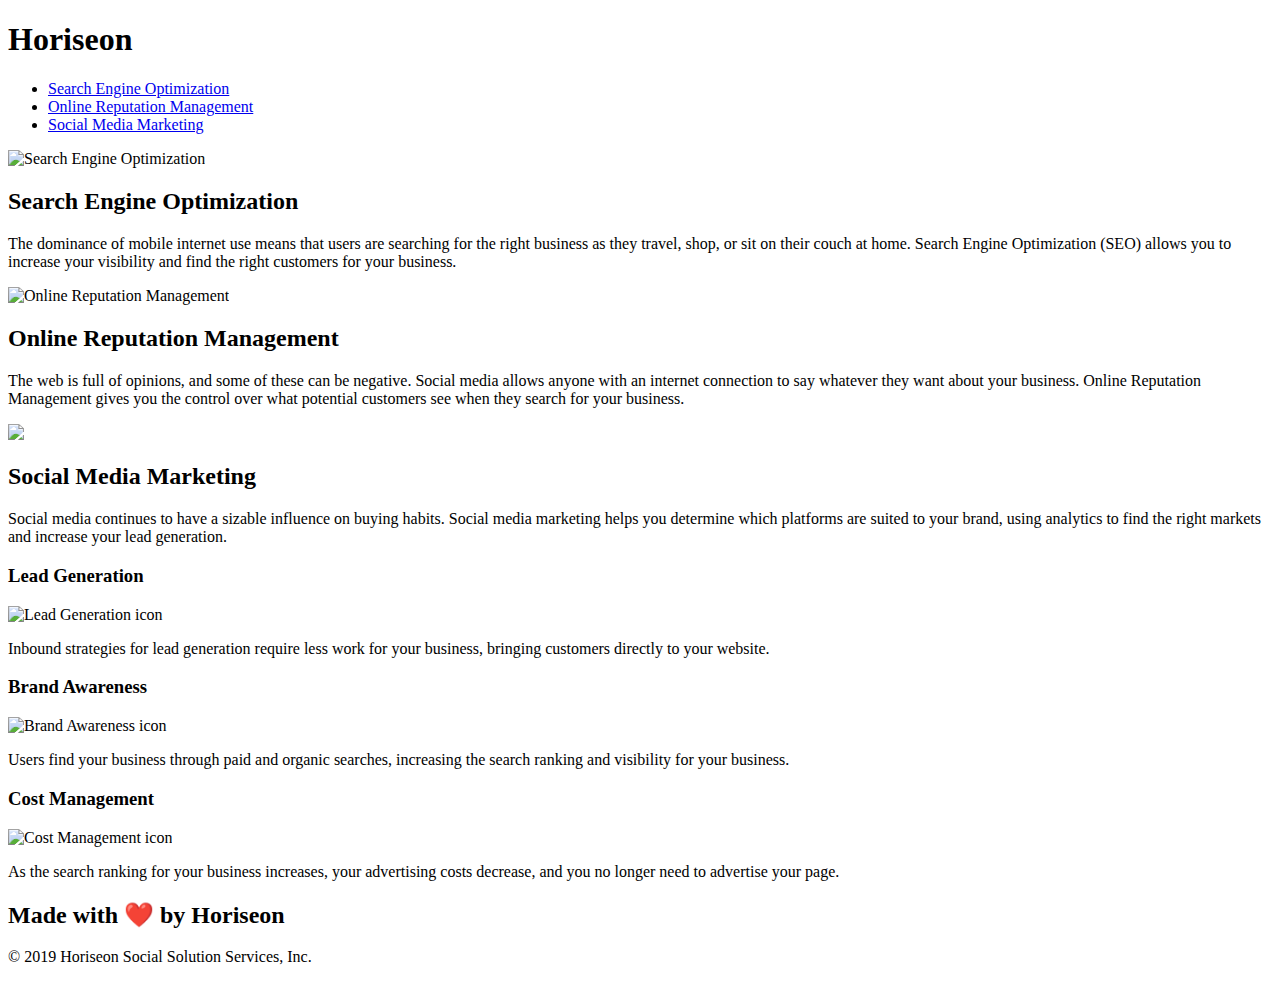
==== Develop/index.html @ 1be9377b "initial changes to img tags" ====
<!DOCTYPE html>
<html lang="en-us">

<head>
    <meta charset="UTF-8" />
    <link rel="stylesheet" href="./assets/css/style.css">
    <title>website</title>
</head>

<body>
    <div class="header">
        <h1>Hori<span class="seo">seo</span>n</h1>
        <div>
            <ul>
                <li>
                    <a href="#search-engine-optimization">Search Engine Optimization</a>
                </li>
                <li>
                    <a href="#online-reputation-management">Online Reputation Management</a>
                </li>
                <li>
                    <a href="#social-media-marketing">Social Media Marketing</a>
                </li>
            </ul>
        </div>
    </div>
    <div class="hero"></div>
    <div class="content">
        <div class="search-engine-optimization">
            <img src="./assets/images/search-engine-optimization.jpg" class="float-left" alt="Search Engine Optimization"/>
            <h2>Search Engine Optimization</h2>
            <p>
                The dominance of mobile internet use means that users are searching for the right business as they travel, shop, or sit on their couch at home. Search Engine Optimization (SEO) allows you to increase your visibility and find the right customers for your business.
            </p>
        </div>
        <div id="online-reputation-management" class="online-reputation-management">
            <img src="./assets/images/online-reputation-management.jpg" class="float-right" alt="Online Reputation Management"/>
            <h2>Online Reputation Management</h2>
            <p>
                The web is full of opinions, and some of these can be negative. Social media allows anyone with an internet connection to say whatever they want about your business. Online Reputation Management gives you the control over what potential customers see when they search for your business.
            </p>
        </div>
        <div id="social-media-marketing" class="social-media-marketing" alt="Social Media Marketing">
            <img src="./assets/images/social-media-marketing.jpg" class="float-left" />
            <h2>Social Media Marketing</h2>
            <p>
                Social media continues to have a sizable influence on buying habits. Social media marketing helps you determine which platforms are suited to your brand, using analytics to find the right markets and increase your lead generation.
            </p>
        </div>
    </div>
    <div class="benefits">
        <div class="benefit-lead">
            <h3>Lead Generation</h3>
            <img src="./assets/images/lead-generation.png" alt="Lead Generation icon"/>
            <p>
                Inbound strategies for lead generation require less work for your business, bringing customers directly to your website.
            </p>
        </div>
        <div class="benefit-brand">
            <h3>Brand Awareness</h3>
            <img src="./assets/images/brand-awareness.png" alt="Brand Awareness icon" />
            <p>
                Users find your business through paid and organic searches, increasing the search ranking and visibility for your business.
            </p>
        </div>
        <div class="benefit-cost">
            <h3>Cost Management</h3>
            <img src="./assets/images/cost-management.png" alt="Cost Management icon"></img>
            <p>
                As the search ranking for your business increases, your advertising costs decrease, and you no longer need to advertise your page.
            </p>
        </div>
    </div>
    <div class="footer">
        <h2>Made with ❤️️ by Horiseon</h2>
        <p>
            &copy; 2019 Horiseon Social Solution Services, Inc.
        </p>
    </div>
</body>

</html>
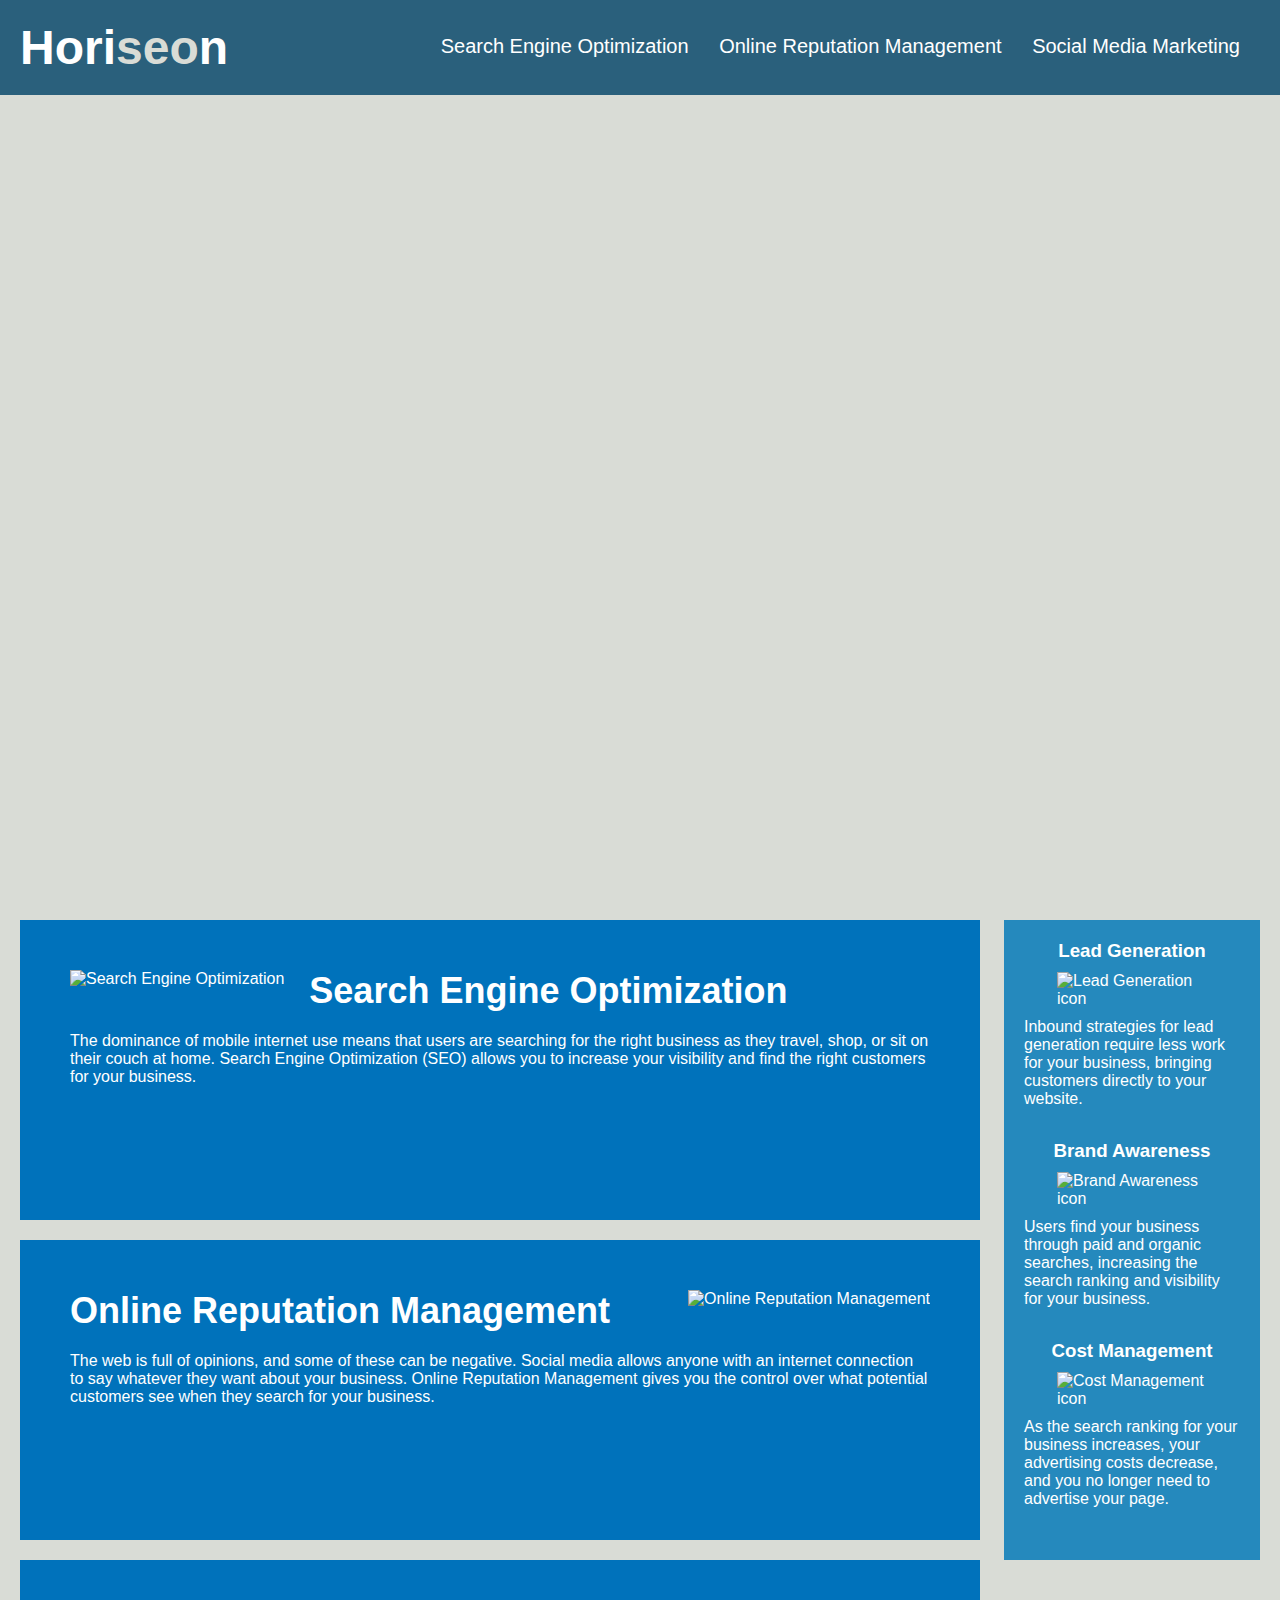
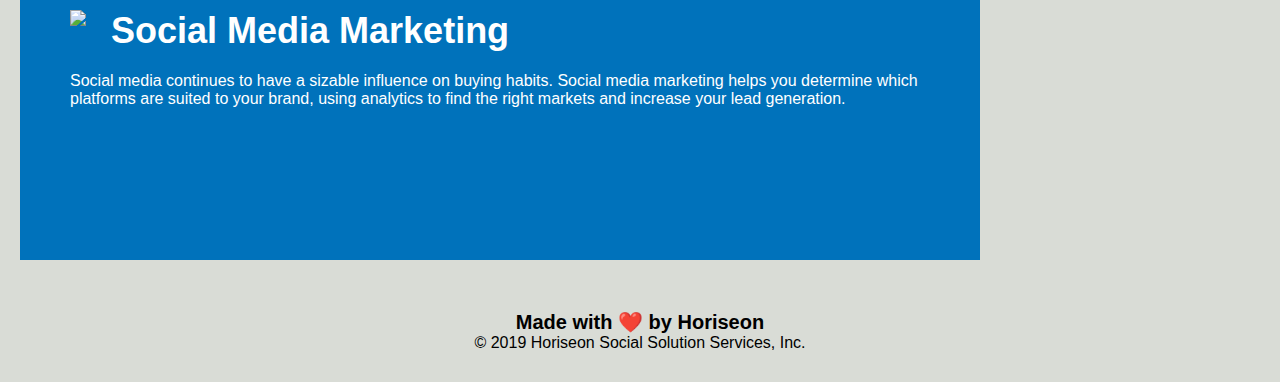
==== commit a7867796: "replaced divs" ====
--- a/Develop/index.html
+++ b/Develop/index.html
@@ -4,13 +4,13 @@
 <head>
     <meta charset="UTF-8" />
     <link rel="stylesheet" href="./assets/css/style.css">
-    <title>website</title>
+    <title>Horiseon Home</title>
 </head>
 
 <body>
-    <div class="header">
+    <header>
         <h1>Hori<span class="seo">seo</span>n</h1>
-        <div>
+        <nav>
             <ul>
                 <li>
                     <a href="#search-engine-optimization">Search Engine Optimization</a>
@@ -22,61 +22,73 @@
                     <a href="#social-media-marketing">Social Media Marketing</a>
                 </li>
             </ul>
-        </div>
-    </div>
-    <div class="hero"></div>
-    <div class="content">
-        <div class="search-engine-optimization">
-            <img src="./assets/images/search-engine-optimization.jpg" class="float-left" alt="Search Engine Optimization"/>
+        </nav>
+    </header>
+    <figure>
+    </figure>
+    <main class="content">
+        <section class="search-engine-optimization">
+            <img src="./assets/images/search-engine-optimization.jpg" class="float-left"
+                alt="Search Engine Optimization" />
             <h2>Search Engine Optimization</h2>
             <p>
-                The dominance of mobile internet use means that users are searching for the right business as they travel, shop, or sit on their couch at home. Search Engine Optimization (SEO) allows you to increase your visibility and find the right customers for your business.
+                The dominance of mobile internet use means that users are searching for the right business as they
+                travel, shop, or sit on their couch at home. Search Engine Optimization (SEO) allows you to increase
+                your visibility and find the right customers for your business.
             </p>
-        </div>
-        <div id="online-reputation-management" class="online-reputation-management">
-            <img src="./assets/images/online-reputation-management.jpg" class="float-right" alt="Online Reputation Management"/>
+        </section>
+        <section id="online-reputation-management" class="online-reputation-management">
+            <img src="./assets/images/online-reputation-management.jpg" class="float-right"
+                alt="Online Reputation Management" />
             <h2>Online Reputation Management</h2>
             <p>
-                The web is full of opinions, and some of these can be negative. Social media allows anyone with an internet connection to say whatever they want about your business. Online Reputation Management gives you the control over what potential customers see when they search for your business.
+                The web is full of opinions, and some of these can be negative. Social media allows anyone with an
+                internet connection to say whatever they want about your business. Online Reputation Management gives
+                you the control over what potential customers see when they search for your business.
             </p>
-        </div>
-        <div id="social-media-marketing" class="social-media-marketing" alt="Social Media Marketing">
+        </section>
+        <section id="social-media-marketing" class="social-media-marketing" alt="Social Media Marketing">
             <img src="./assets/images/social-media-marketing.jpg" class="float-left" />
             <h2>Social Media Marketing</h2>
             <p>
-                Social media continues to have a sizable influence on buying habits. Social media marketing helps you determine which platforms are suited to your brand, using analytics to find the right markets and increase your lead generation.
+                Social media continues to have a sizable influence on buying habits. Social media marketing helps you
+                determine which platforms are suited to your brand, using analytics to find the right markets and
+                increase your lead generation.
             </p>
-        </div>
-    </div>
-    <div class="benefits">
-        <div class="benefit-lead">
+        </section>
+    </main>
+    <aside class="benefits">
+        <section class="benefit-lead">
             <h3>Lead Generation</h3>
-            <img src="./assets/images/lead-generation.png" alt="Lead Generation icon"/>
+            <img src="./assets/images/lead-generation.png" alt="Lead Generation icon" />
             <p>
-                Inbound strategies for lead generation require less work for your business, bringing customers directly to your website.
+                Inbound strategies for lead generation require less work for your business, bringing customers directly
+                to your website.
             </p>
-        </div>
-        <div class="benefit-brand">
+        </section>
+        <section class="benefit-brand">
             <h3>Brand Awareness</h3>
             <img src="./assets/images/brand-awareness.png" alt="Brand Awareness icon" />
             <p>
-                Users find your business through paid and organic searches, increasing the search ranking and visibility for your business.
+                Users find your business through paid and organic searches, increasing the search ranking and visibility
+                for your business.
             </p>
-        </div>
-        <div class="benefit-cost">
+        </section>
+        <section class="benefit-cost">
             <h3>Cost Management</h3>
             <img src="./assets/images/cost-management.png" alt="Cost Management icon"></img>
             <p>
-                As the search ranking for your business increases, your advertising costs decrease, and you no longer need to advertise your page.
+                As the search ranking for your business increases, your advertising costs decrease, and you no longer
+                need to advertise your page.
             </p>
-        </div>
-    </div>
-    <div class="footer">
-        <h2>Made with ❤️️ by Horiseon</h2>
+        </section>
+    </aside>
+    <footer>
+        <h2 style="font-size: 20px;">Made with ❤️️ by Horiseon</h2>
         <p>
             &copy; 2019 Horiseon Social Solution Services, Inc.
         </p>
-    </div>
+    </footer>
 </body>
 
-</html>
+</html>--- a/Develop/assets/css/style.css
+++ b/Develop/assets/css/style.css
@@ -0,0 +1,196 @@
+* {
+    box-sizing: border-box;
+    padding: 0;
+    margin: 0;
+}
+
+body {
+    background-color: #d9dcd6;
+}
+
+header {
+    padding: 20px;
+    font-family: 'Trebuchet MS', 'Lucida Sans Unicode', 'Lucida Grande', 'Lucida Sans', Arial, sans-serif;
+    background-color: #2a607c;
+    color: #ffffff;
+}
+
+header h1 {
+    display: inline-block;
+    font-size: 48px;
+}
+
+header h1 .seo {
+    color: #d9dcd6;
+}
+
+header nav {
+    padding-top: 15px;
+    margin-right: 20px;
+    float: right;
+    font-family: 'Gill Sans', 'Gill Sans MT', Calibri, 'Trebuchet MS', sans-serif;
+    font-size: 20px;
+}
+
+header nav ul {
+    list-style-type: none;
+}
+
+header nav ul li {
+    display: inline-block;
+    margin-left: 25px;
+}
+
+a {
+    color: #ffffff;
+    text-decoration: none;
+}
+
+p {
+    font-size: 16px;
+}
+
+figure {
+    height: 800px;
+    width: 100%;
+    margin-bottom: 25px;
+    background-image: url("../images/digital-marketing-meeting.jpg");
+    background-size: cover;
+    background-position: center;
+}
+
+.float-left {
+    float: left;
+    margin-right: 25px;
+}
+
+.float-right {
+    float: right;
+    margin-left: 25px;
+}
+
+.content {
+    width: 75%;
+    display: inline-block;
+    margin-left: 20px;
+}
+
+.benefits {
+    margin-right: 20px;
+    padding: 20px;
+    clear: both;
+    float: right;
+    width: 20%;
+    height: 100%;
+    font-family: 'Gill Sans', 'Gill Sans MT', Calibri, 'Trebuchet MS', sans-serif;
+    background-color: #2589bd;
+}
+
+.benefit-lead {
+    margin-bottom: 32px;
+    color: #ffffff;
+}
+
+.benefit-brand {
+    margin-bottom: 32px;
+    color: #ffffff;
+}
+
+.benefit-cost {
+    margin-bottom: 32px;
+    color: #ffffff;
+}
+
+.benefit-lead h3 {
+    margin-bottom: 10px;
+    text-align: center;
+}
+
+.benefit-brand h3 {
+    margin-bottom: 10px;
+    text-align: center;
+}
+
+.benefit-cost h3 {
+    margin-bottom: 10px;
+    text-align: center;
+}
+
+.benefit-lead img {
+    display: block;
+    margin: 10px auto;
+    max-width: 150px;
+}
+
+.benefit-brand img {
+    display: block;
+    margin: 10px auto;
+    max-width: 150px;
+}
+
+.benefit-cost img {
+    display: block;
+    margin: 10px auto;
+    max-width: 150px;
+}
+
+.search-engine-optimization {
+    margin-bottom: 20px;
+    padding: 50px;
+    height: 300px;
+    font-family: 'Gill Sans', 'Gill Sans MT', Calibri, 'Trebuchet MS', sans-serif;
+    background-color: #0072bb;
+    color: #ffffff;
+}
+
+.online-reputation-management {
+    margin-bottom: 20px;
+    padding: 50px;
+    height: 300px;
+    font-family: 'Gill Sans', 'Gill Sans MT', Calibri, 'Trebuchet MS', sans-serif;
+    background-color: #0072bb;
+    color: #ffffff;
+}
+
+.social-media-marketing {
+    margin-bottom: 20px;
+    padding: 50px;
+    height: 300px;
+    font-family: 'Gill Sans', 'Gill Sans MT', Calibri, 'Trebuchet MS', sans-serif;
+    background-color: #0072bb;
+    color: #ffffff;
+}
+
+.search-engine-optimization img {
+    max-height: 200px;
+}
+
+.online-reputation-management img {
+    max-height: 200px;
+}
+
+.social-media-marketing img {
+    max-height: 200px;
+}
+
+.search-engine-optimization h2 {
+    margin-bottom: 20px;
+    font-size: 36px;
+}
+
+.online-reputation-management h2 {
+    margin-bottom: 20px;
+    font-size: 36px;
+}
+
+.social-media-marketing h2 {
+    margin-bottom: 20px;
+    font-size: 36px;
+}
+
+footer {
+    padding: 30px;
+    clear: both;
+    font-family: 'Trebuchet MS', 'Lucida Sans Unicode', 'Lucida Grande', 'Lucida Sans', Arial, sans-serif;
+    text-align: center;
+}